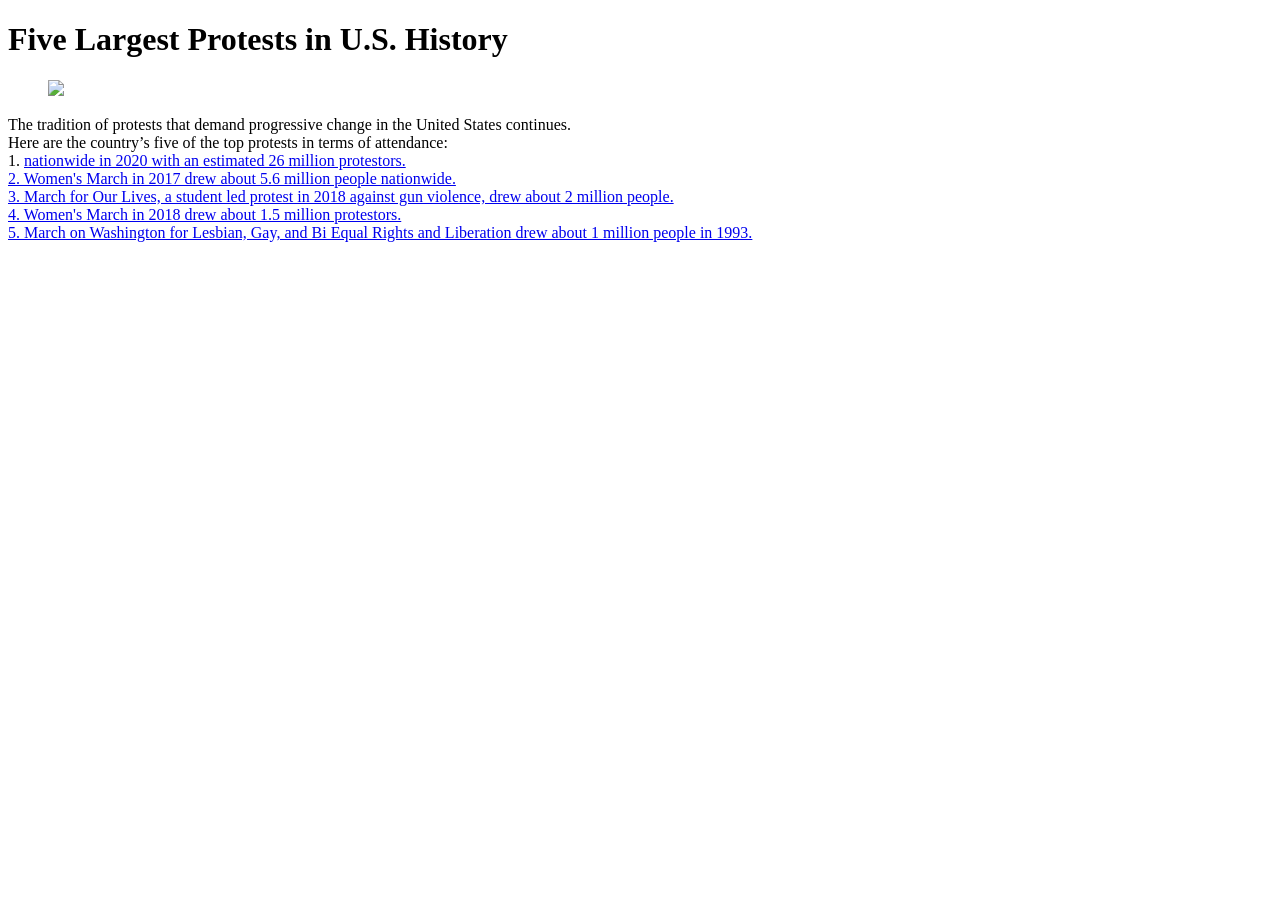
==== index.html @ b0160fe9 "Add files via upload" ====
<!DOCTYPE html>
<html lang="en">

  <head>
    <meta charset="utf-8">
    <!-- set the character set -->
    <meta http-equiv="X-UA-Compatible" content="IE=edge">
    <meta name="viewport" content="width=device-width, initial-scale=1">
    <!-- first step to a responsive site -->
    <title>Five Largest Protests in U.S. History</title>

    <!-- FONT AWESOME -->
    <link rel="stylesheet" href="https://cdnjs.cloudflare.com/ajax/libs/font-awesome/4.7.0/css/font-awesome.min.css" />

    <!-- Your styles should be called here -->

    <!-- HTML5 Shim and Respond.js IE8 support of HTML5 elements and media queries -->
    <!-- WARNING: Respond.js doesn't work if you view the page via file:// -->
    <!--[if lt IE 9]>
      	  <script src="https://oss.maxcdn.com/libs/html5shiv/3.7.0/html5shiv.js"></script>
      	  <script src="https://oss.maxcdn.com/libs/respond.js/1.4.2/respond.min.js"></script>
      	<![endif]-->
  </head>
  <h1>Five Largest Protests in U.S. History</h1>
  <figure>
    <img src="images/floyd-protests.jpg">
  </figure>

  <body>
    <p>The tradition of protests that demand progressive change in the United States continues.

      <br> Here are the country’s five of the top protests in terms of attendance:

      <br>1. <a href="https://en.wikipedia.org/wiki/George_Floyd_protests>" George Floyd protests </a> nationwide in 2020 with an estimated 26 million protestors.
        <br>2. Women's March in 2017 drew about 5.6 million people nationwide.
        <br>3. March for Our Lives, a student led protest in 2018 against gun violence, drew about 2 million people.
        <br>4. Women's March in 2018 drew about 1.5 million protestors.
        <br>5. March on Washington for Lesbian, Gay, and Bi Equal Rights and Liberation drew about 1 million people in 1993.
    </p>
    <!-- the jQuery library. You need this to be able to use jQuery ($) -->
    <script src="https://cdnjs.cloudflare.com/ajax/libs/jquery/3.3.1/jquery.min.js"></script>

    <!-- Your javascript should be called here -->
  </body>

</html>
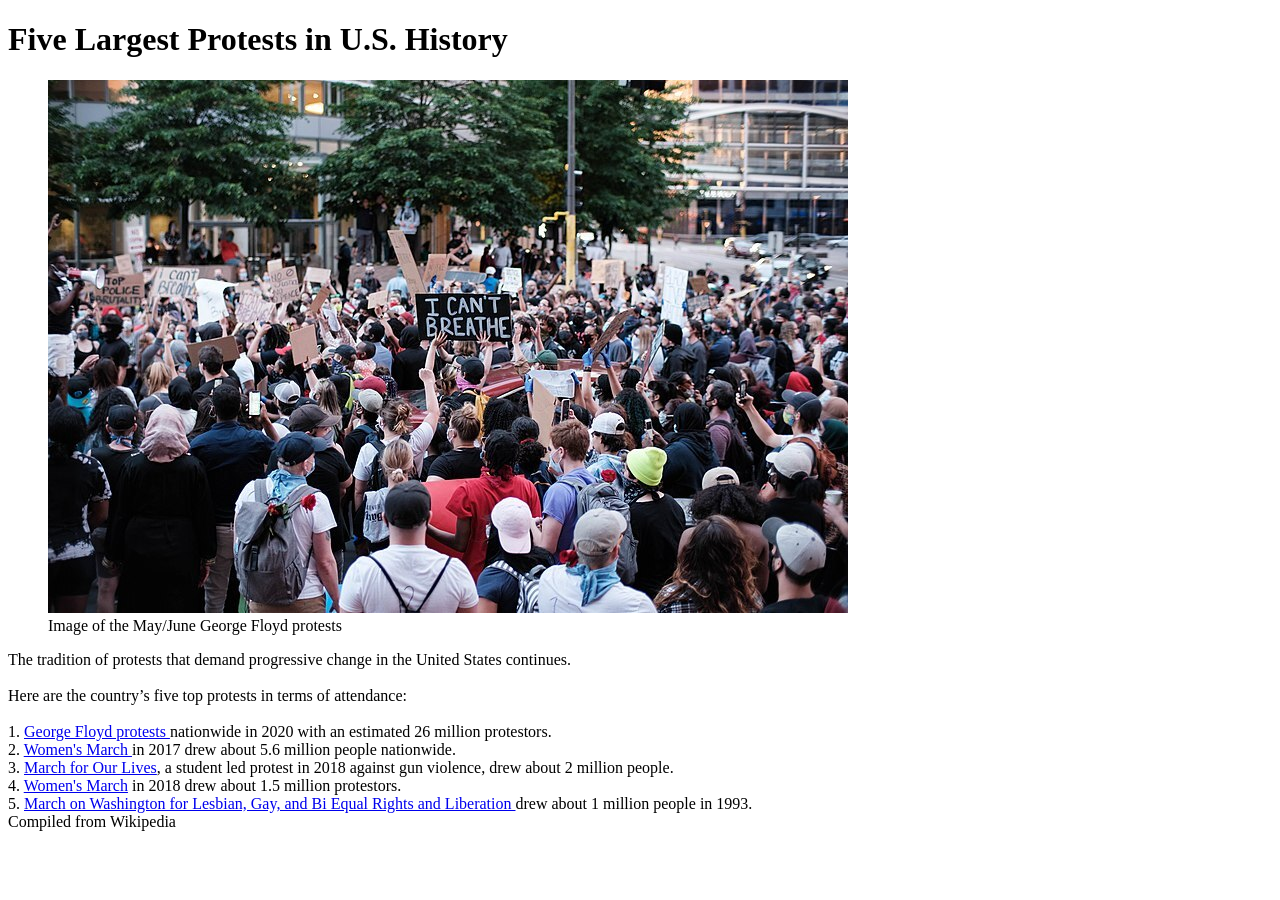
==== commit 0fb50c5c: "Add files via upload" ====
--- a/index.html
+++ b/index.html
@@ -24,18 +24,21 @@
   <h1>Five Largest Protests in U.S. History</h1>
   <figure>
     <img src="images/floyd-protests.jpg">
+    <figcaption> Image of the May/June George Floyd protests</figcaption>
   </figure>
 
   <body>
     <p>The tradition of protests that demand progressive change in the United States continues.
-
-      <br> Here are the country’s five of the top protests in terms of attendance:
-
-      <br>1. <a href="https://en.wikipedia.org/wiki/George_Floyd_protests>" George Floyd protests </a> nationwide in 2020 with an estimated 26 million protestors.
-        <br>2. Women's March in 2017 drew about 5.6 million people nationwide.
-        <br>3. March for Our Lives, a student led protest in 2018 against gun violence, drew about 2 million people.
-        <br>4. Women's March in 2018 drew about 1.5 million protestors.
-        <br>5. March on Washington for Lesbian, Gay, and Bi Equal Rights and Liberation drew about 1 million people in 1993.
+      <br>
+      <br> Here are the country’s five top protests in terms of attendance:
+      <br>
+      <br>1. <a href="https://en.wikipedia.org/wiki/George_Floyd_protests">George Floyd protests </a> nationwide in 2020 with an estimated 26 million protestors.
+      <br>2. <a href="https://en.wikipedia.org/wiki/2017_Women%27s_March"> Women's March </a> in 2017 drew about 5.6 million people nationwide.
+      <br>3. <a href="https://en.wikipedia.org/wiki/March_for_Our_Lives">March for Our Lives</a>, a student led protest in 2018 against gun violence, drew about 2 million people.
+      <br>4. <a href="https://en.wikipedia.org/wiki/2018_Women%27s_March">Women's March</a> in 2018 drew about 1.5 million protestors.
+      <br>5. <a href="https://en.wikipedia.org/wiki/March_on_Washington_for_Lesbian,_Gay_and_Bi_Equal_Rights_and_Liberation">March on Washington for Lesbian, Gay, and Bi Equal Rights and Liberation </a> drew about 1 million people in 1993.
+      <br>
+      Compiled from Wikipedia
     </p>
     <!-- the jQuery library. You need this to be able to use jQuery ($) -->
     <script src="https://cdnjs.cloudflare.com/ajax/libs/jquery/3.3.1/jquery.min.js"></script>
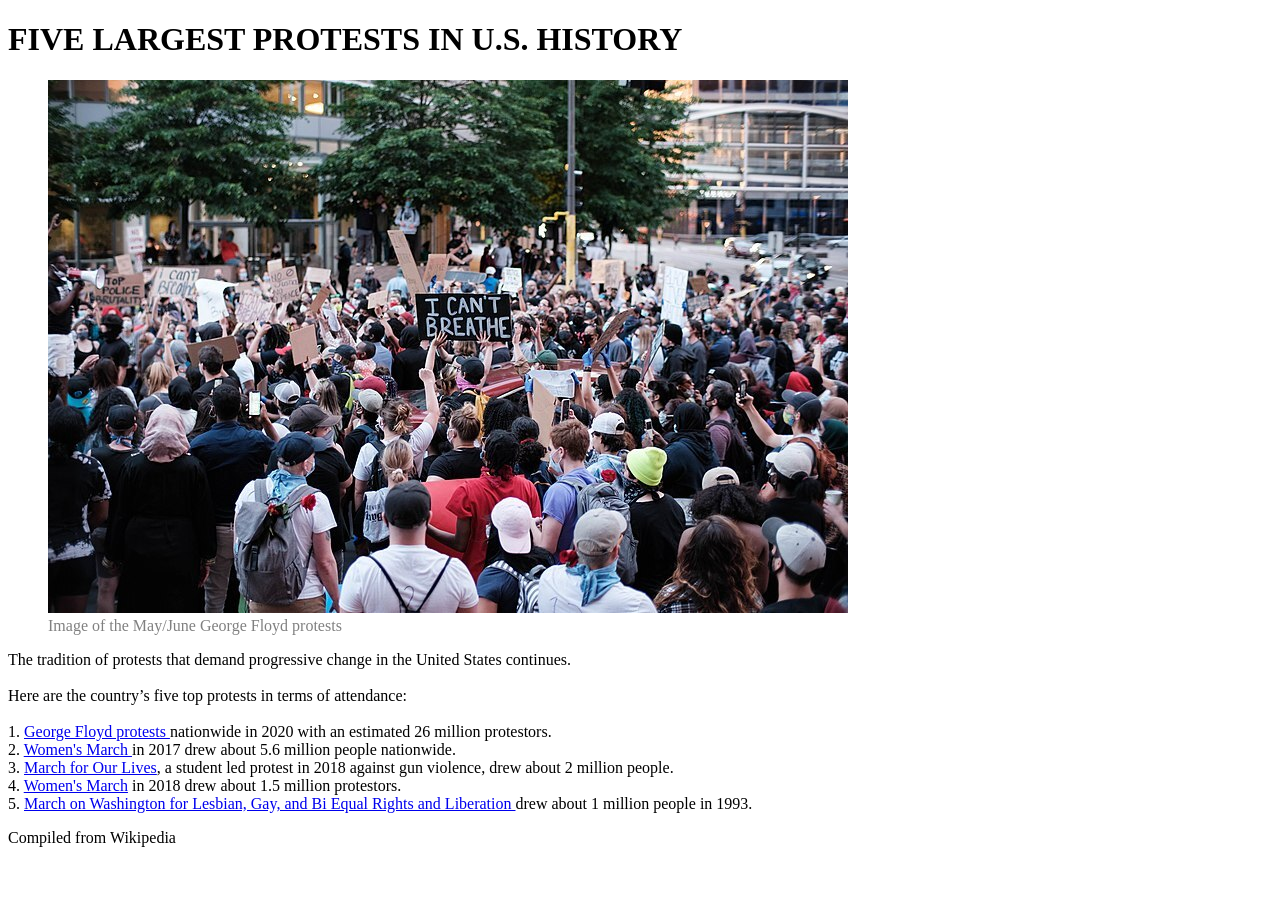
==== commit 0aaa3ce9: "Add files via upload" ====
--- a/index.html
+++ b/index.html
@@ -13,7 +13,7 @@
     <link rel="stylesheet" href="https://cdnjs.cloudflare.com/ajax/libs/font-awesome/4.7.0/css/font-awesome.min.css" />
 
     <!-- Your styles should be called here -->
-
+    <link rel="stylesheet" type="text/css" href="styles.css">
     <!-- HTML5 Shim and Respond.js IE8 support of HTML5 elements and media queries -->
     <!-- WARNING: Respond.js doesn't work if you view the page via file:// -->
     <!--[if lt IE 9]>
@@ -38,7 +38,7 @@
       <br>4. <a href="https://en.wikipedia.org/wiki/2018_Women%27s_March">Women's March</a> in 2018 drew about 1.5 million protestors.
       <br>5. <a href="https://en.wikipedia.org/wiki/March_on_Washington_for_Lesbian,_Gay_and_Bi_Equal_Rights_and_Liberation">March on Washington for Lesbian, Gay, and Bi Equal Rights and Liberation </a> drew about 1 million people in 1993.
       <br>
-      Compiled from Wikipedia
+    <footer>Compiled from Wikipedia</footer>
     </p>
     <!-- the jQuery library. You need this to be able to use jQuery ($) -->
     <script src="https://cdnjs.cloudflare.com/ajax/libs/jquery/3.3.1/jquery.min.js"></script>
--- a/styles.css
+++ b/styles.css
@@ -0,0 +1,11 @@
+figcaption {
+    color: gray;
+}
+
+h1 {
+    text-transform: uppercase;
+}
+
+p {
+    font-family: Georgia, serif;
+}
